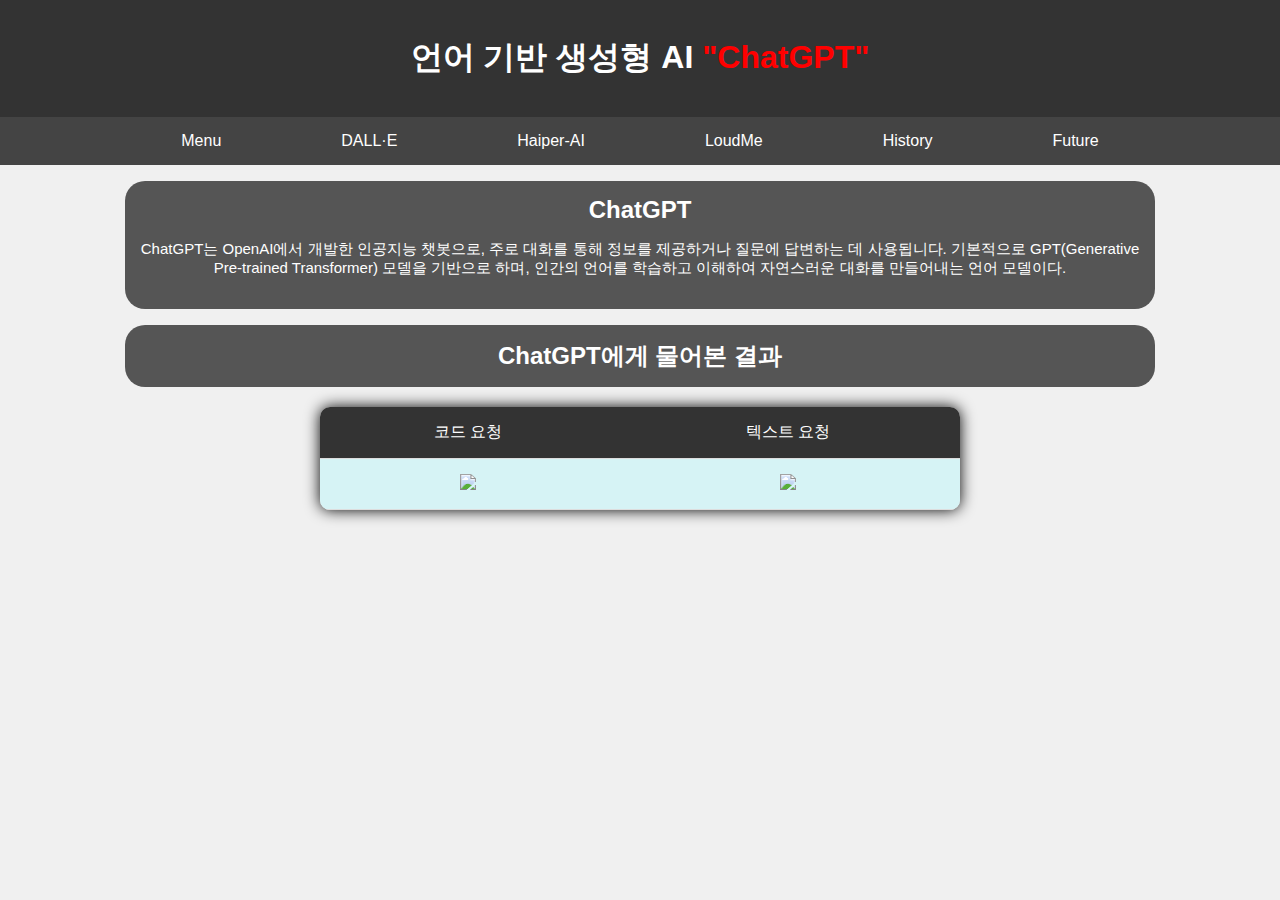
==== HTML/ChatGPT.HTML @ 58d2d9d1 "commit" ====
<!DOCTYPE html>
<html lang="ko">

<head>
  <meta charset="UTF-8">
  <meta name="viewport" content="width=device-width, initial-scale=1.0">

  <TITLE>ChatGPT</TITLE>

  <STYLE>
body {
  animation: fadeIn 0.8s ease-in-out;
  margin: 0;
  padding: 0;
  font-family: Arial, sans-serif;
  background-color: #f0f0f0;
}

table {
  width: 50%;
  margin: 20px auto;
  border-collapse: collapse;
  overflow: hidden;
  border-radius: 10px;
  box-shadow: 0 0 15px rgba(0, 0, 0, 1);
}

th, td {
  padding: 15px;
  text-align: center;
  border-bottom: 1px solid #ddd;
}

tr:nth-child(odd) {
  background-color: #333;
  color: white;
}

tr:nth-child(even) {
  background-color: hwb(184 84% 4%);
}

header, footer {
  background-color: #333;
  color: white;
  padding: 15px;
  text-align: center;
}

nav {
  display: flex;
  justify-content: center;
  background-color: #444;
}

nav a {
  color: white;
  padding: 15px 60px;
  text-decoration: none;
  text-align: center;
}

nav a:hover {
  background-color: #555;
}

div {
  background-color: #555;
  padding: 15px;
  border-radius: 20px;
  text-align: center;
  width: 1000px;
  margin: 10px auto;
}

.title-text, .description-text {
  color: white;
}

.title-text {
  font-size: 24px;
  font-weight: bold;
}

.description-text {
  font-size: 15px;
  margin-top: 10px;
}

@keyframes fadeIn {
  from { opacity: 0; }
  to { opacity: 1; }
}


  </STYLE>

  </head>

  <body>
    <header>
    <H1>언어 기반 생성형 AI <FONT color = "red">"ChatGPT"</FONT></H1>
    </header>

    <nav>
      <a href="Index.HTML">Menu</a>
      <a href="IMG.HTML">DALL·E</a>
      <a href="Audio.HTML">Haiper-AI</a>
      <a href="Music.HTML">LoudMe</a>
      <a href="History.HTML">History</a>
      <a href="Future.HTML">Future</a>
    </nav>
    <p>
      <div class="custom-div">
        <span class="title-text">ChatGPT</span><p>
        <span class="description-text">ChatGPT는 OpenAI에서 개발한 인공지능 챗봇으로, 주로 대화를 통해 정보를 제공하거나 질문에 답변하는 데 사용됩니다. 기본적으로 GPT(Generative Pre-trained Transformer) 모델을 기반으로 하며, 인간의 언어를 학습하고 이해하여 자연스러운 대화를 만들어내는 언어 모델이다. </span>
    </div>
    <p>
    <div class = "custom-div">
      <span class = "title-text"> ChatGPT에게 물어본 결과</span>
    </div>
    </p>
    <TABLE>
     <TR>
      <TD>코드 요청</TD><TD>텍스트 요청</TD>
     </TR>
     <TR>
      <TD><IMG src = "ChatGPT 1.png" width="500"></TD><TD><IMG src ="ChatGPT 2.png" width="500"></TD>
     </TR>
    </TABLE> 
  </body>
  </html>
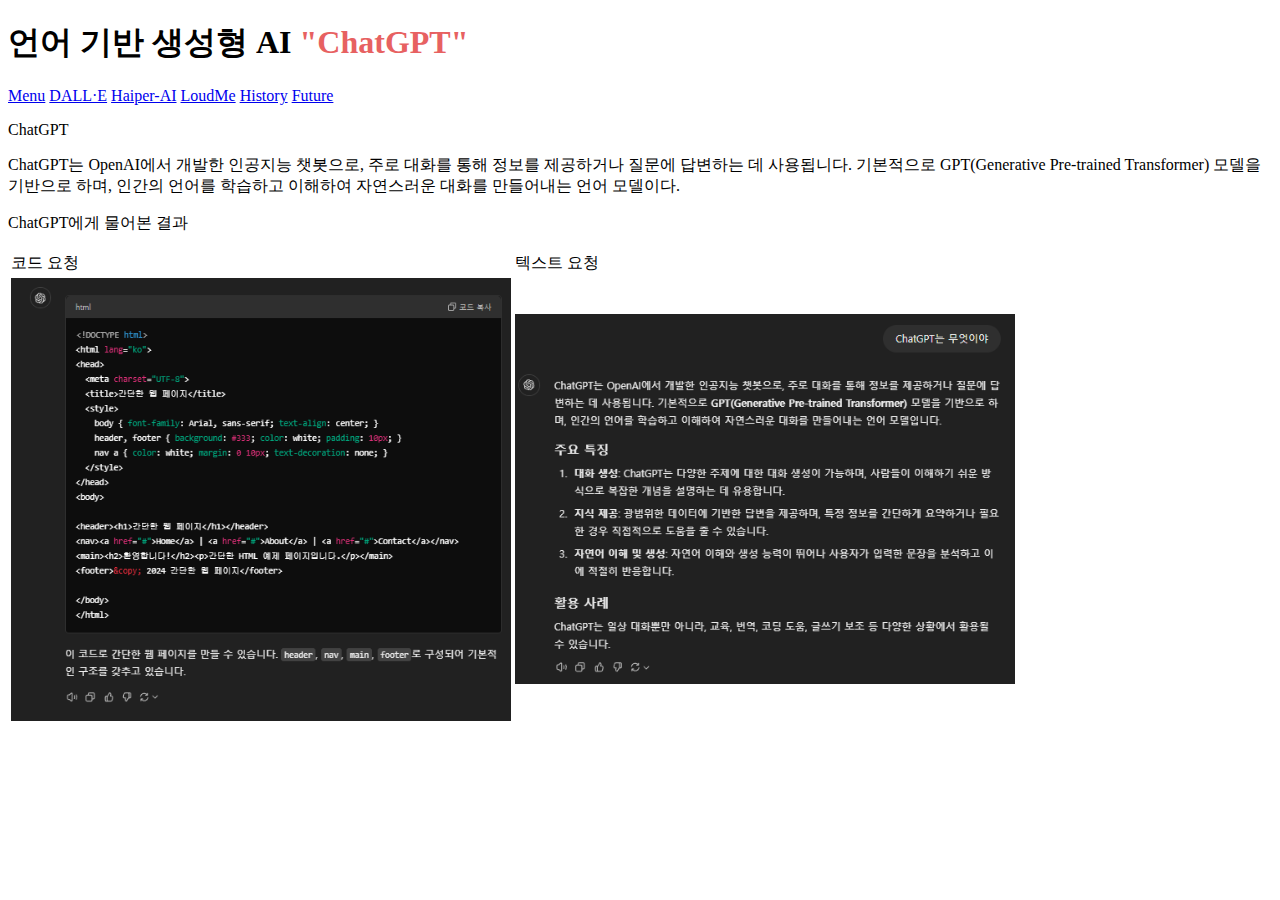
==== commit 441443f6: "Final Commit" ====
--- a/HTML/ChatGPT.HTML
+++ b/HTML/ChatGPT.HTML
@@ -4,108 +4,20 @@
 <head>
   <meta charset="UTF-8">
   <meta name="viewport" content="width=device-width, initial-scale=1.0">
+  <link rel = "stylesheet" href = "../CSS/ChatGPT.css">
 
   <TITLE>ChatGPT</TITLE>
-
-  <STYLE>
-body {
-  animation: fadeIn 0.8s ease-in-out;
-  margin: 0;
-  padding: 0;
-  font-family: Arial, sans-serif;
-  background-color: #f0f0f0;
-}
-
-table {
-  width: 50%;
-  margin: 20px auto;
-  border-collapse: collapse;
-  overflow: hidden;
-  border-radius: 10px;
-  box-shadow: 0 0 15px rgba(0, 0, 0, 1);
-}
-
-th, td {
-  padding: 15px;
-  text-align: center;
-  border-bottom: 1px solid #ddd;
-}
-
-tr:nth-child(odd) {
-  background-color: #333;
-  color: white;
-}
-
-tr:nth-child(even) {
-  background-color: hwb(184 84% 4%);
-}
-
-header, footer {
-  background-color: #333;
-  color: white;
-  padding: 15px;
-  text-align: center;
-}
-
-nav {
-  display: flex;
-  justify-content: center;
-  background-color: #444;
-}
-
-nav a {
-  color: white;
-  padding: 15px 60px;
-  text-decoration: none;
-  text-align: center;
-}
-
-nav a:hover {
-  background-color: #555;
-}
-
-div {
-  background-color: #555;
-  padding: 15px;
-  border-radius: 20px;
-  text-align: center;
-  width: 1000px;
-  margin: 10px auto;
-}
-
-.title-text, .description-text {
-  color: white;
-}
-
-.title-text {
-  font-size: 24px;
-  font-weight: bold;
-}
-
-.description-text {
-  font-size: 15px;
-  margin-top: 10px;
-}
-
-@keyframes fadeIn {
-  from { opacity: 0; }
-  to { opacity: 1; }
-}
-
-
-  </STYLE>
-
   </head>
 
   <body>
     <header>
-    <H1>언어 기반 생성형 AI <FONT color = "red">"ChatGPT"</FONT></H1>
+    <H1>언어 기반 생성형 AI <FONT color = "#e76161">"ChatGPT"</FONT></H1>
     </header>
 
     <nav>
       <a href="Index.HTML">Menu</a>
       <a href="IMG.HTML">DALL·E</a>
-      <a href="Audio.HTML">Haiper-AI</a>
+      <a href="Video.HTML">Haiper-AI</a>
       <a href="Music.HTML">LoudMe</a>
       <a href="History.HTML">History</a>
       <a href="Future.HTML">Future</a>
@@ -125,8 +37,8 @@
       <TD>코드 요청</TD><TD>텍스트 요청</TD>
      </TR>
      <TR>
-      <TD><IMG src = "ChatGPT 1.png" width="500"></TD><TD><IMG src ="ChatGPT 2.png" width="500"></TD>
+      <TD><IMG src = "../IMG/ChatGPT 1.png" width="500"></TD><TD><IMG src ="../IMG/ChatGPT 2.png" width="500"></TD>
      </TR>
-    </TABLE> 
+    </TABLE>
   </body>
   </html>